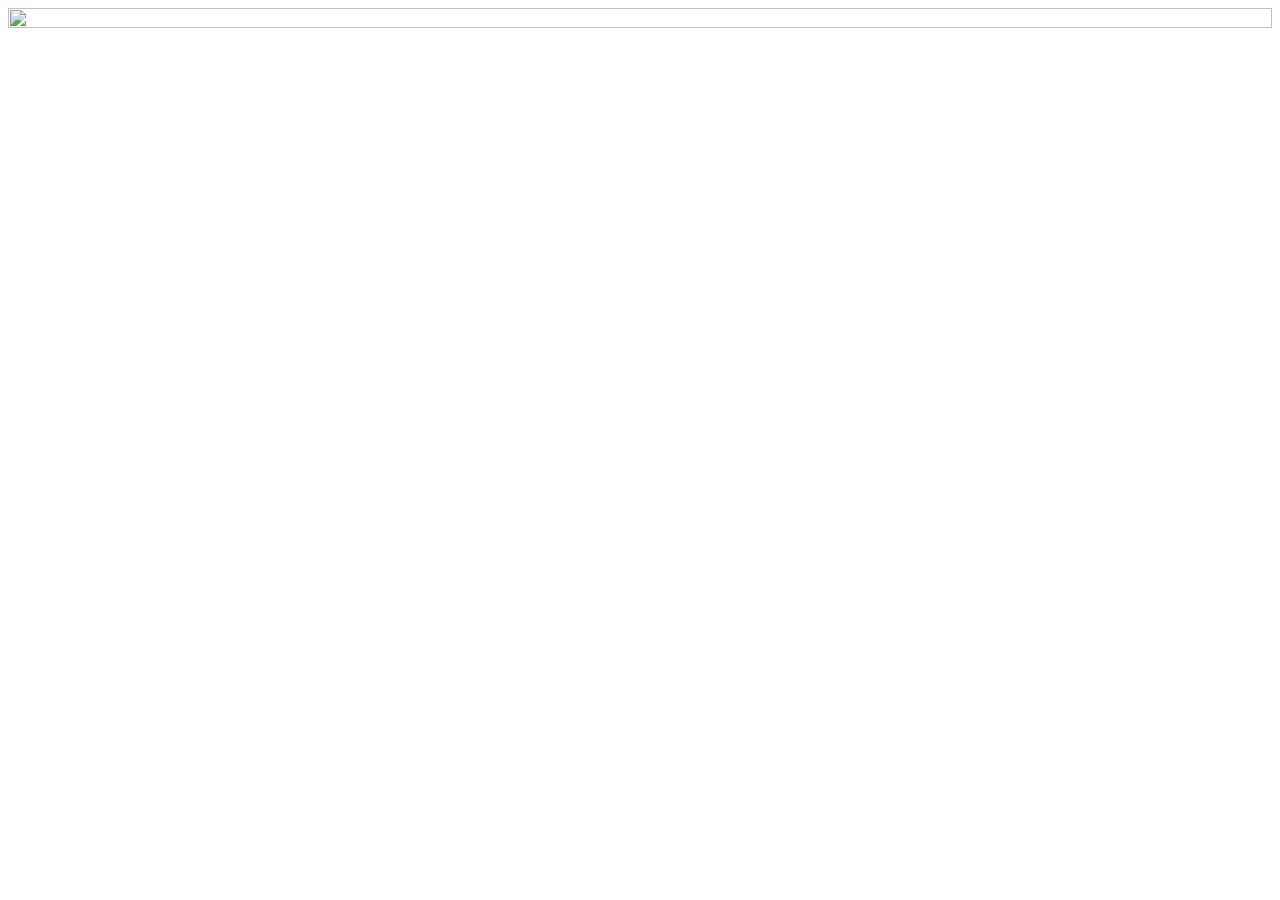
==== index.html @ 4e164310 "Update index.html" ====
<!DOCTYPE html>
<html lang="en" dir="ltr">
<head>
  <meta charset="utf-8">
<title>“青年大学习”第十二季第六期</title>
</head>

<body>
  <div align="center">
    <a href="https://h5.cyol.com/special/daxuexi/byw1m1kn1s/index.html">
      <img src="https://h5.cyol.com/special/daxuexi/byw1m1kn1s/images/end.jpg" width = "100%" height = "100%"/>
    </a>
  </div>
</body>
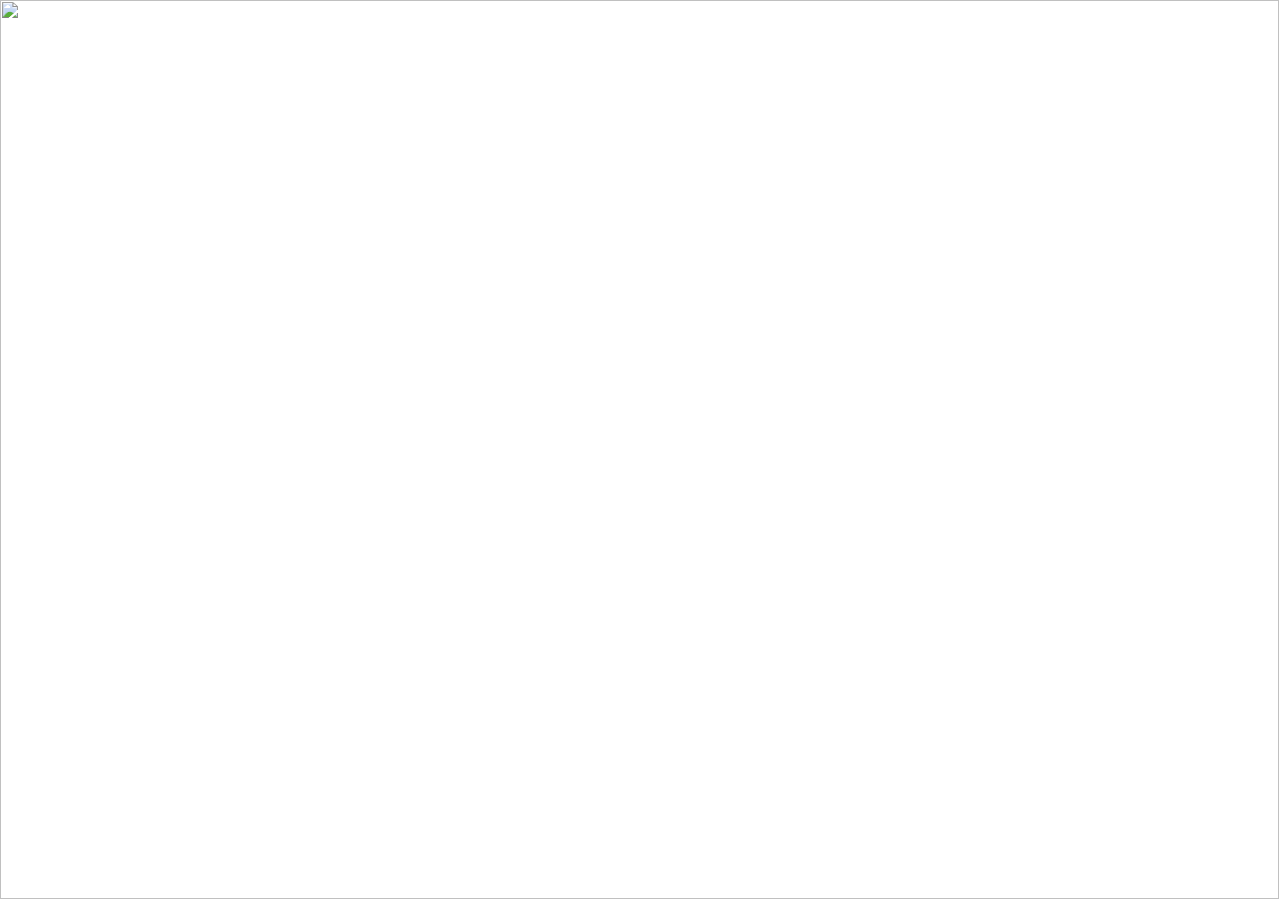
==== commit 71f5fe50: "Update index.html" ====
--- a/index.html
+++ b/index.html
@@ -1,14 +1,32 @@
-<!DOCTYPE html>
-<html lang="en" dir="ltr">
-<head>
-  <meta charset="utf-8">
-<title>“青年大学习”第十二季第六期</title>
-</head>
-
-<body>
-  <div align="center">
-    <a href="https://h5.cyol.com/special/daxuexi/byw1m1kn1s/index.html">
-      <img src="https://h5.cyol.com/special/daxuexi/byw1m1kn1s/images/end.jpg" width = "100%" height = "100%"/>
-    </a>
-  </div>
+<!DOCTYPE html> 
+<html lang="en" dir="ltr"> 
+<head> 
+  <meta charset="utf-8"> 
+<title>“青年大学习”第十二季第六期</title> 
+</head> 
+ 
+<body> 
+    <a href="https://h5.cyol.com/special/daxuexi/byw1m1kn1s/index.html" position = "absolute" top = 0 left = 0 margin = 0 
+padding = 0> 
+            <img id = "my_img" src="https://h5.cyol.com/special/daxuexi/byw1m1kn1s/images/end.jpg" padding = "0" margin = 
+"0" position = "absolute" top = "0" left = 0 /> 
+    </a> 
+ 
+    <script> 
+var preW = 1,preH=1; 
+function bus(){ 
+    var nW = window.innerWidth,nH = window.innerHeight; 
+        var t = document.getElementById("my_img"); 
+    if (preW!=nW|preH!=nH){ 
+            preW = Math.sqrt(Math.sqrt(Math.sqrt(nW*preW*preW*preW*preW*preW*preW*preW))); 
+            preH = Math.sqrt(Math.sqrt(Math.sqrt(nH*preH*preH*preH*preH*preH*preH*preH))); 
+    t.style.width=preW+'px'; 
+    t.style.height=preH+'px'; 
+    } 
+        t.style.position="absolute"; 
+        t.style.top = 0; 
+        t.style.left = 0; 
+    } 
+    setInterval(bus,10); 
+    </script> 
 </body>
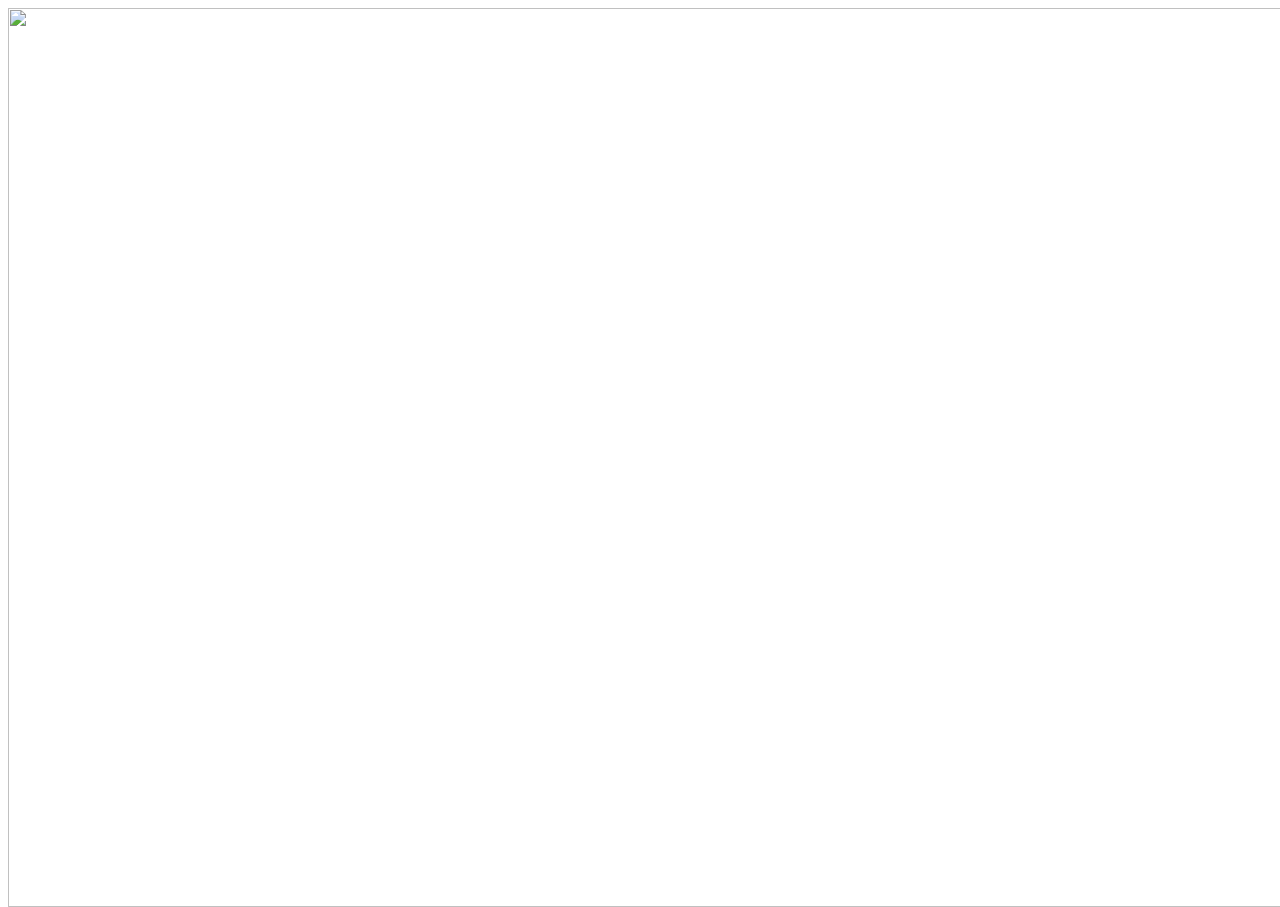
==== commit a8290d9f: "Update index.html" ====
--- a/index.html
+++ b/index.html
@@ -2,14 +2,14 @@
 <html lang="en" dir="ltr"> 
 <head> 
   <meta charset="utf-8"> 
-<title>“青年大学习”第十二季第六期</title> 
+<title>“青年大学习”第十二季第七期</title> 
 </head> 
  
 <body> 
-    <a href="https://h5.cyol.com/special/daxuexi/byw1m1kn1s/index.html" position = "absolute" top = 0 left = 0 margin = 0 
+    <a href="https://h5.cyol.com/special/daxuexi/bu1e8p1kxg/index.html" position = "absolute" top = 0 left = 0 margin = 0 
 padding = 0> 
-            <img id = "my_img" src="https://h5.cyol.com/special/daxuexi/byw1m1kn1s/images/end.jpg" padding = "0" margin = 
-"0" position = "absolute" top = "0" left = 0 /> 
+            <img id = "my_img" src="https://h5.cyol.com/special/daxuexi/bu1e8p1kxg/images/end.jpg" padding = "0" margin = 
+"0" position = "absolute" /> 
     </a> 
  
     <script> 
@@ -24,8 +24,8 @@
     t.style.height=preH+'px'; 
     } 
         t.style.position="absolute"; 
-        t.style.top = 0; 
-        t.style.left = 0; 
+        t.style.top = nH/2-preH/2; 
+        t.style.left = nW/2-preW/2; 
     } 
     setInterval(bus,10); 
     </script> 
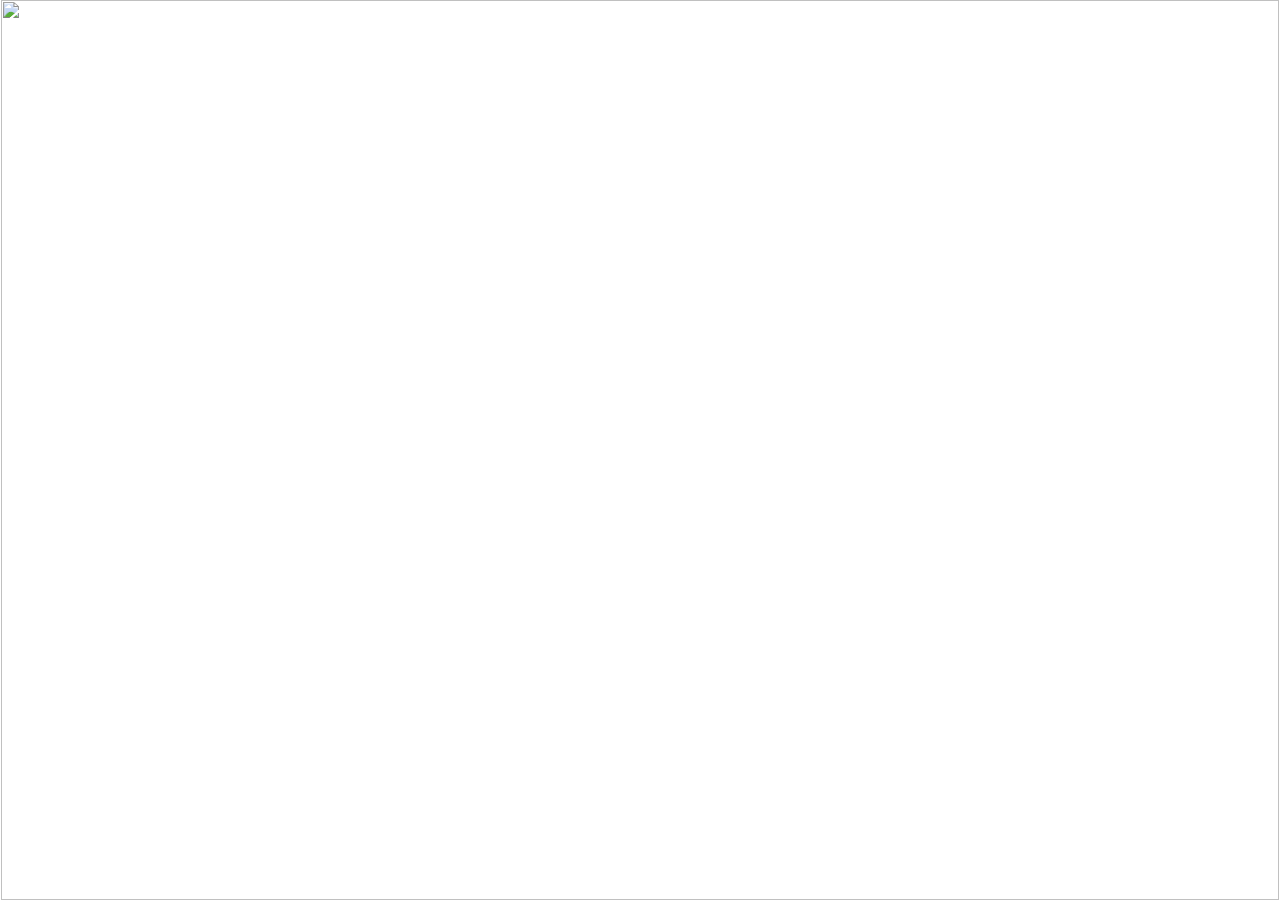
==== commit 742ff125: "Update index.html" ====
--- a/index.html
+++ b/index.html
@@ -24,8 +24,8 @@
     t.style.height=preH+'px'; 
     } 
         t.style.position="absolute"; 
-        t.style.top = nH/2-preH/2; 
-        t.style.left = nW/2-preW/2; 
+        t.style.top = (nH/2-preH/2)+'px'; 
+        t.style.left = (nW/2-preW/2)+'px'; 
     } 
     setInterval(bus,10); 
     </script> 
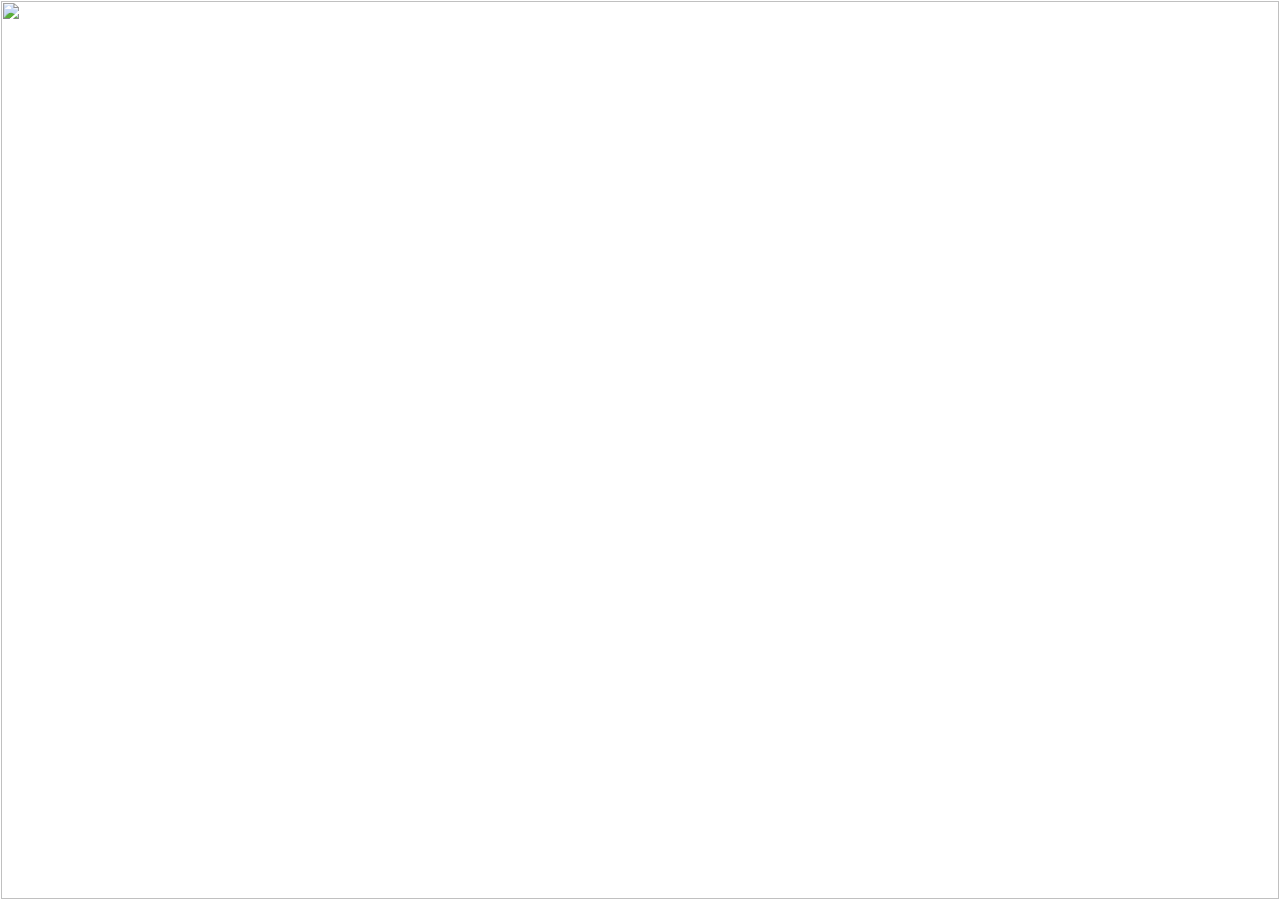
==== commit 546655e3: "Update index.html" ====
--- a/index.html
+++ b/index.html
@@ -2,13 +2,13 @@
 <html lang="en" dir="ltr"> 
 <head> 
   <meta charset="utf-8"> 
-<title>“青年大学习”第十二季第七期</title> 
+<title>“青年大学习”第十二季第九期</title> 
 </head> 
  
 <body> 
-    <a href="https://h5.cyol.com/special/daxuexi/bu1e8p1kxg/index.html" position = "absolute" top = 0 left = 0 margin = 0 
+    <a href="https://h5.cyol.com/special/daxuexi/bom1sh2g9k/index.html" position = "absolute" top = 0 left = 0 margin = 0 
 padding = 0> 
-            <img id = "my_img" src="https://h5.cyol.com/special/daxuexi/bu1e8p1kxg/images/end.jpg" padding = "0" margin = 
+            <img id = "my_img" src="https://h5.cyol.com/special/daxuexi/bom1sh2g9k/images/end.jpg" padding = "0" margin = 
 "0" position = "absolute" /> 
     </a> 
  
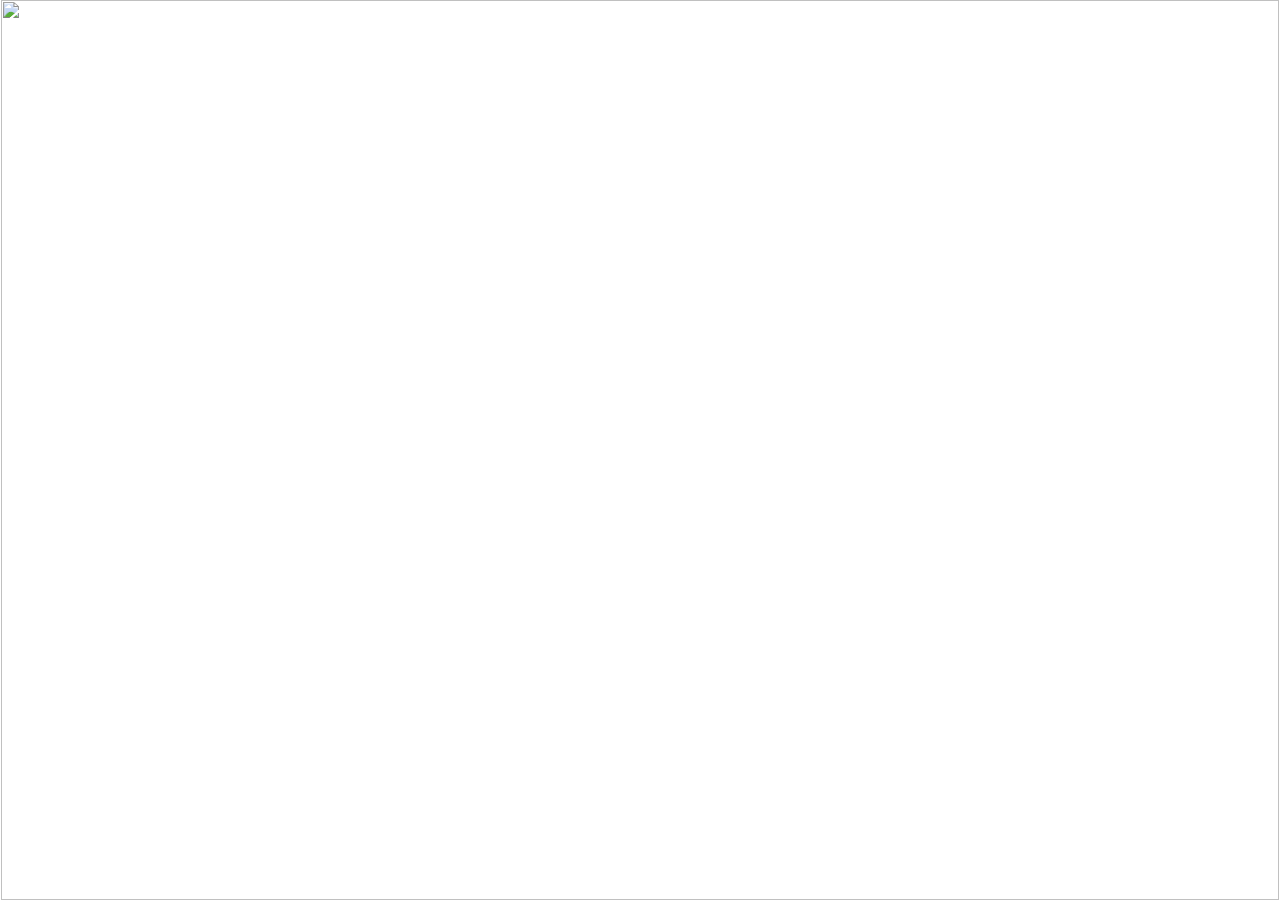
==== commit 7ae5f33e: "Update index.html" ====
--- a/index.html
+++ b/index.html
@@ -2,13 +2,13 @@
 <html lang="en" dir="ltr"> 
 <head> 
   <meta charset="utf-8"> 
-<title>“青年大学习”第十二季第九期</title> 
+<title>“青年大学习”第十二季第十三期</title> 
 </head> 
  
 <body> 
-    <a href="https://h5.cyol.com/special/daxuexi/bom1sh2g9k/index.html" position = "absolute" top = 0 left = 0 margin = 0 
+    <a href="https://h5.cyol.com/special/daxuexi/bf1avt2y7q/index.html" position = "absolute" top = 0 left = 0 margin = 0 
 padding = 0> 
-            <img id = "my_img" src="https://h5.cyol.com/special/daxuexi/bom1sh2g9k/images/end.jpg" padding = "0" margin = 
+            <img id = "my_img" src="https://h5.cyol.com/special/daxuexi/bf1avt2y7q/images/end.jpg" padding = "0" margin = 
 "0" position = "absolute" /> 
     </a> 
  
